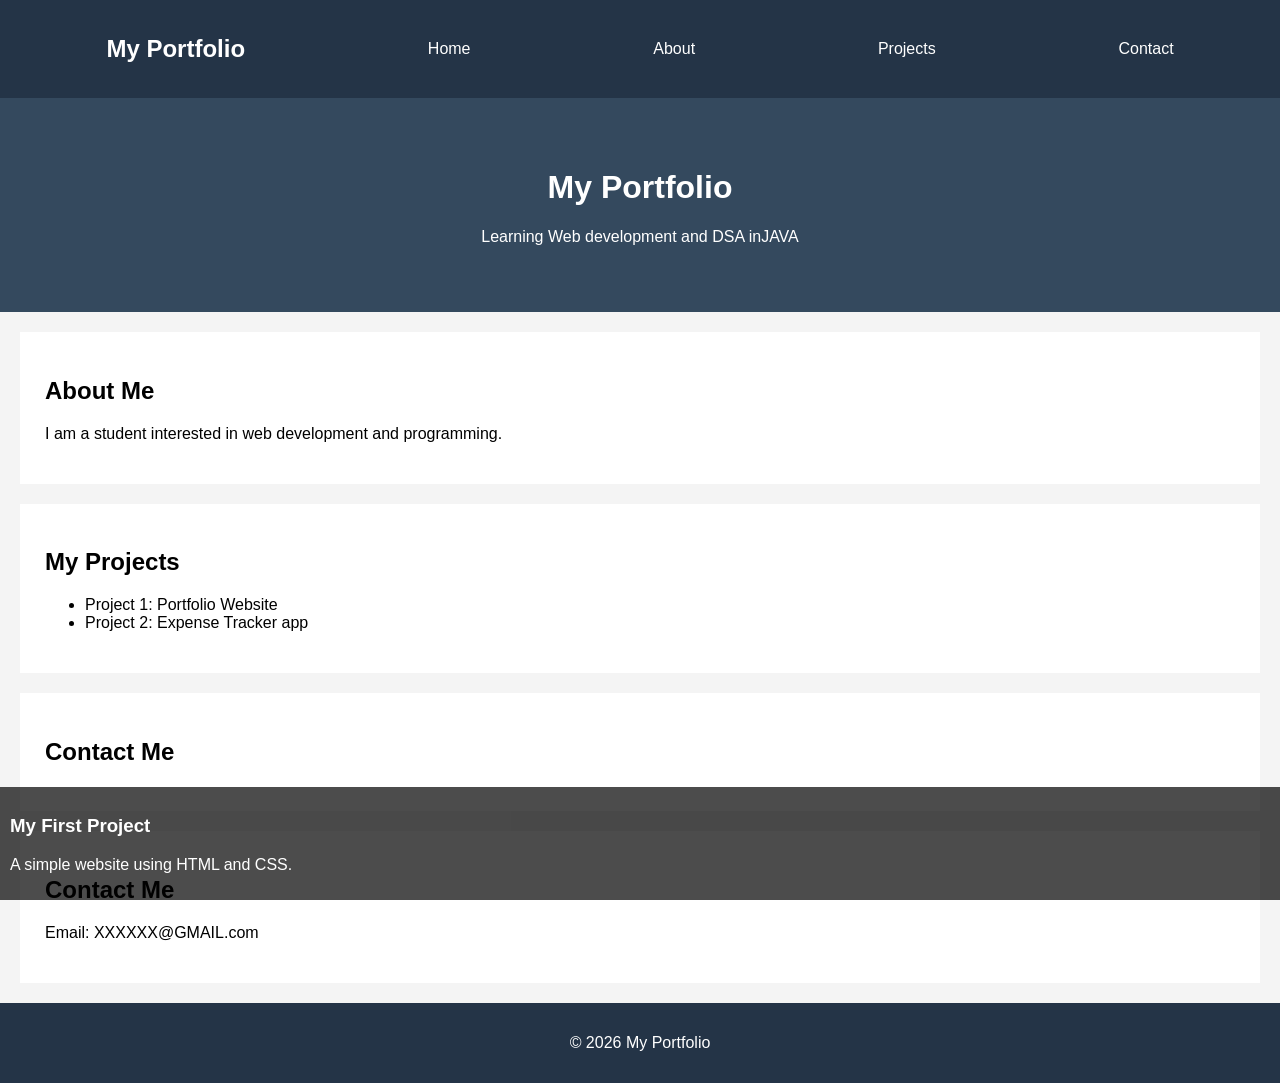
==== Project8/index.html @ c5f32e23 "Complete P8 sticky navbar and card overlay" ====
<!DOCTYPE html>
<html lang="en">
<head>
    <meta charset="UTF-8">
    <meta name="viewport" content="width=device-width, initial-scale=1.0">
    <title>Sticky Navbar</title>
    <link rel="stylesheet" href="style.css">
</head>
<body> <nav>
        <h2>My Portfolio</h2>
        <a href="#home">Home</a>
        <a href="#about">About</a>
        <a href="#projects">Projects</a>
        <a href="#contact">Contact</a>
    </nav>
     <header id="home">
        <h1>My Portfolio</h1>
        <p>Learning Web development and  DSA inJAVA </p>
    </header>
     <section id="about">
        <h2>About Me</h2>
        <p>I am a student interested in web development
        and programming.</p>
    </section>
    <section id="projects">
        <h2>My Projects</h2>
        <ul>
            <li>Project 1: Portfolio Website</li>
            <li>Project 2: Expense Tracker app</li>
        </ul>
    </section>
    </section>
    <section id="contact">
        <h2>Contact Me</h2>
       <div class="overlay">
            <h3>My First Project</h3>
            <p>A simple website using HTML and CSS.</p>
        </div>
    </div>
</section>
    </section>
    <section id="contact">
        <h2>Contact Me</h2>
        <p>Email: XXXXXX@GMAIL.com</p>
    </section>
    <footer>
        <p>© 2026 My Portfolio</p>
    </footer>
</body>
</html>
---- Project8/style.css ----
body {
    margin: 0;
    font-family: Arial, sans-serif;
    background-color: #f4f4f4;
}
nav {
    background-color: #243447;
    color: white;
    padding: 15px;
    position: sticky;
    top: 0;
    display: flex;
    justify-content: space-around;
    align-items: center;
}
nav a {
    color: white;
    text-decoration: none;
}
header {
    background-color: #34495e;
    color: white;
    text-align: center;
    padding: 50px;
}

section {
    padding: 25px;
    margin: 20px;
    background-color: white;
}
.card {
    width: 350px;
    position: relative;
}
.card img {
    width: 100%;
    display: block;
}
.overlay {
    position: absolute;
    bottom: 0;
    left: 0;
    background-color: rgba(0, 0, 0, 0.7);
    color: white;
    width: 100%;
    padding: 10px;
    box-sizing: border-box;
}
footer {
    background-color: #243447;
    color: white;
    text-align: center;
    padding: 15px;
}
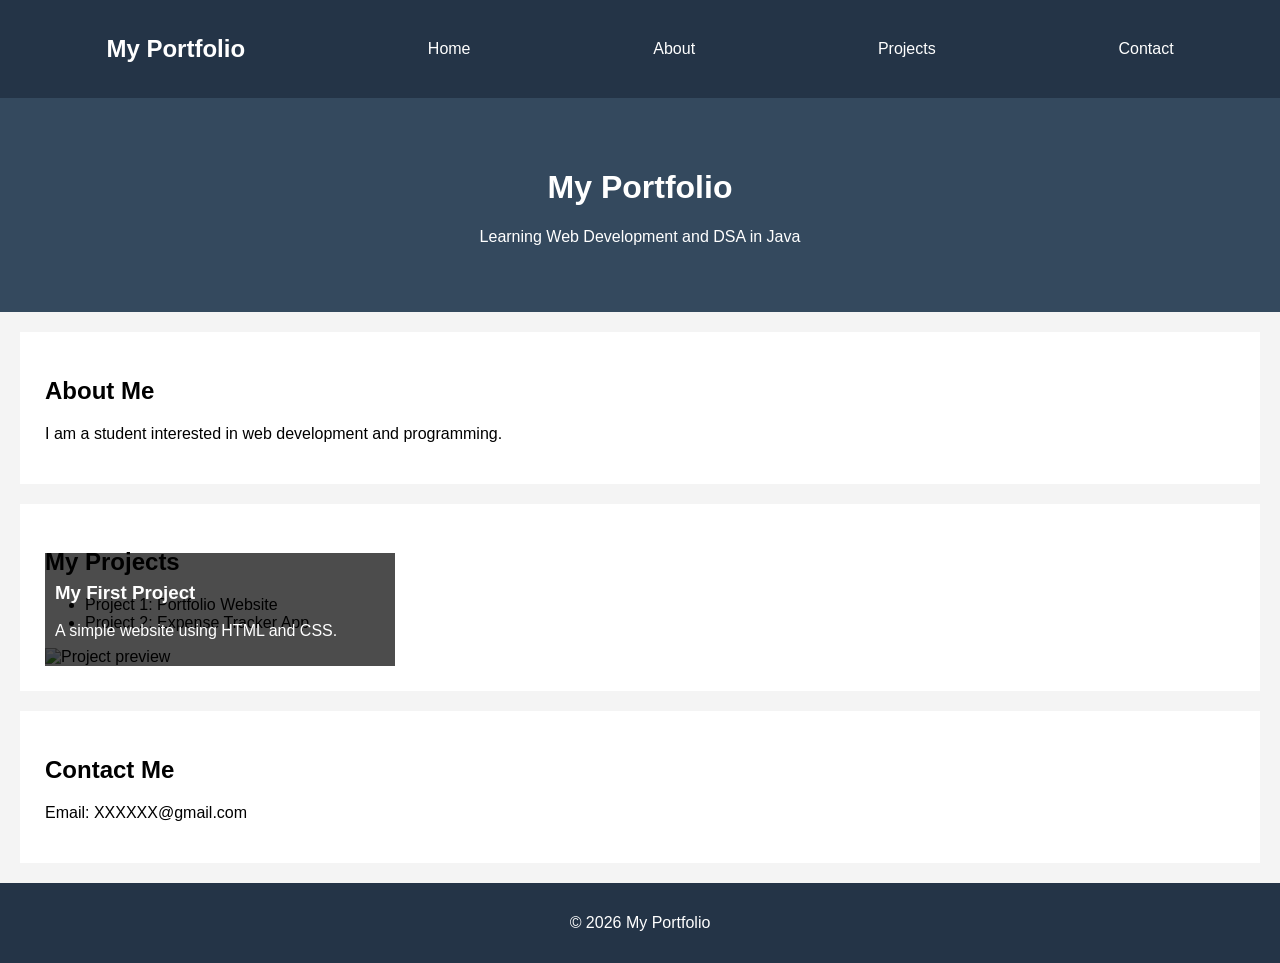
==== commit 305f1dd5: "Complete P8 sticky navbar and card overlay" ====
--- a/Project8/index.html
+++ b/Project8/index.html
@@ -1,51 +1,59 @@
-
 <!DOCTYPE html>
 <html lang="en">
 <head>
     <meta charset="UTF-8">
     <meta name="viewport" content="width=device-width, initial-scale=1.0">
-    <title>Sticky Navbar</title>
+    <title>My Portfolio</title>
     <link rel="stylesheet" href="style.css">
 </head>
-<body> <nav>
+<body>
+
+    <nav>
         <h2>My Portfolio</h2>
         <a href="#home">Home</a>
         <a href="#about">About</a>
         <a href="#projects">Projects</a>
         <a href="#contact">Contact</a>
     </nav>
-     <header id="home">
+
+    <header id="home">
         <h1>My Portfolio</h1>
-        <p>Learning Web development and  DSA inJAVA </p>
+        <p>Learning Web Development and DSA in Java</p>
     </header>
-     <section id="about">
+
+    <section id="about">
         <h2>About Me</h2>
         <p>I am a student interested in web development
         and programming.</p>
     </section>
+
     <section id="projects">
         <h2>My Projects</h2>
+
         <ul>
             <li>Project 1: Portfolio Website</li>
-            <li>Project 2: Expense Tracker app</li>
+            <li>Project 2: Expense Tracker App</li>
         </ul>
+
+        <div class="card">
+            <img src="https://placehold.co/600x350"
+                 alt="Project preview">
+
+            <div class="overlay">
+                <h3>My First Project</h3>
+                <p>A simple website using HTML and CSS.</p>
+            </div>
+        </div>
     </section>
-    </section>
+
     <section id="contact">
         <h2>Contact Me</h2>
-       <div class="overlay">
-            <h3>My First Project</h3>
-            <p>A simple website using HTML and CSS.</p>
-        </div>
-    </div>
-</section>
+        <p>Email: XXXXXX@gmail.com</p>
     </section>
-    <section id="contact">
-        <h2>Contact Me</h2>
-        <p>Email: XXXXXX@GMAIL.com</p>
-    </section>
+
     <footer>
         <p>© 2026 My Portfolio</p>
     </footer>
+
 </body>
 </html>
--- a/Project8/style.css
+++ b/Project8/style.css
@@ -1,9 +1,11 @@
+
 
 body {
     margin: 0;
     font-family: Arial, sans-serif;
     background-color: #f4f4f4;
 }
+
 nav {
     background-color: #243447;
     color: white;
@@ -14,10 +16,12 @@
     justify-content: space-around;
     align-items: center;
 }
+
 nav a {
     color: white;
     text-decoration: none;
 }
+
 header {
     background-color: #34495e;
     color: white;
@@ -30,14 +34,17 @@
     margin: 20px;
     background-color: white;
 }
+
 .card {
     width: 350px;
     position: relative;
 }
+
 .card img {
     width: 100%;
     display: block;
 }
+
 .overlay {
     position: absolute;
     bottom: 0;
@@ -48,6 +55,7 @@
     padding: 10px;
     box-sizing: border-box;
 }
+
 footer {
     background-color: #243447;
     color: white;
